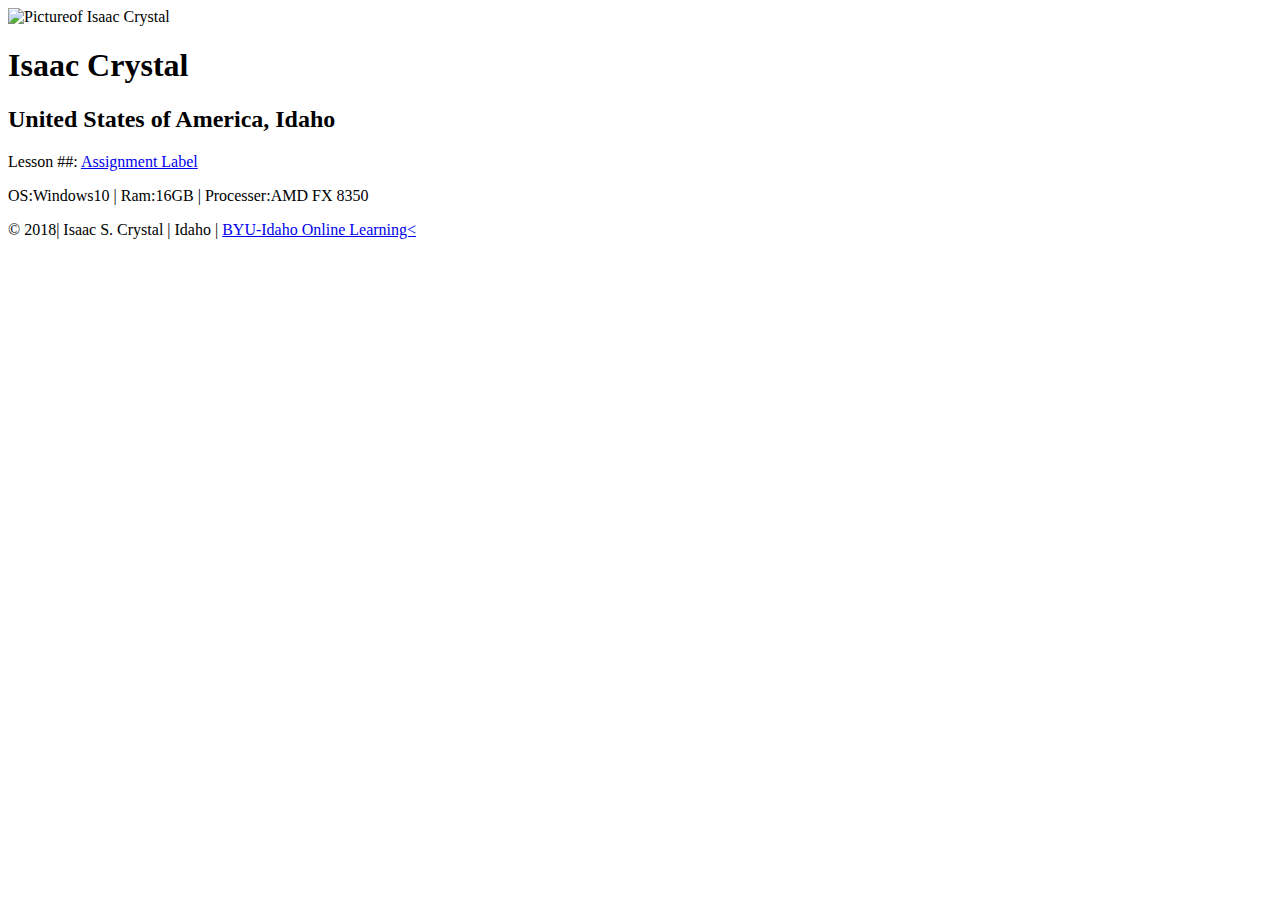
==== index.html @ 2741f310 "test" ====
<!DOCTYPE html>
    <html lang-"eng-us">
        <meta charset="utf-8">
        <meta name="viewport" content="width=device-width, initial-scale=1, maximum-scale=1">
        <meta name="description" content=" Webpage for Isaac Crystals BYUI assignments">
        <link rel="stylesheet" href="css/main.css">
    <head> 
            <title>230 Assignment Portal |Isaac Crystal | BYU-Idaho</title>
    </head>
<body>
<header> <img src="image/isaac.jpg" width="367" height="367" alt="Pictureof Isaac Crystal"> </header>
     <h1>Isaac Crystal </h1>
        <h2>United States of America, Idaho</h2>

        <li>Lesson ##: <a href="#">Assignment Label</a></li>
        
            <p>OS:Windows10 | Ram:16GB | Processer:AMD FX 8350<p></p>
                

         <footer>© 2018| Isaac S. Crystal | Idaho | <a href="http://www.byui.edu/online">BYU-Idaho Online Learning< </footer>
</body>
    <html>
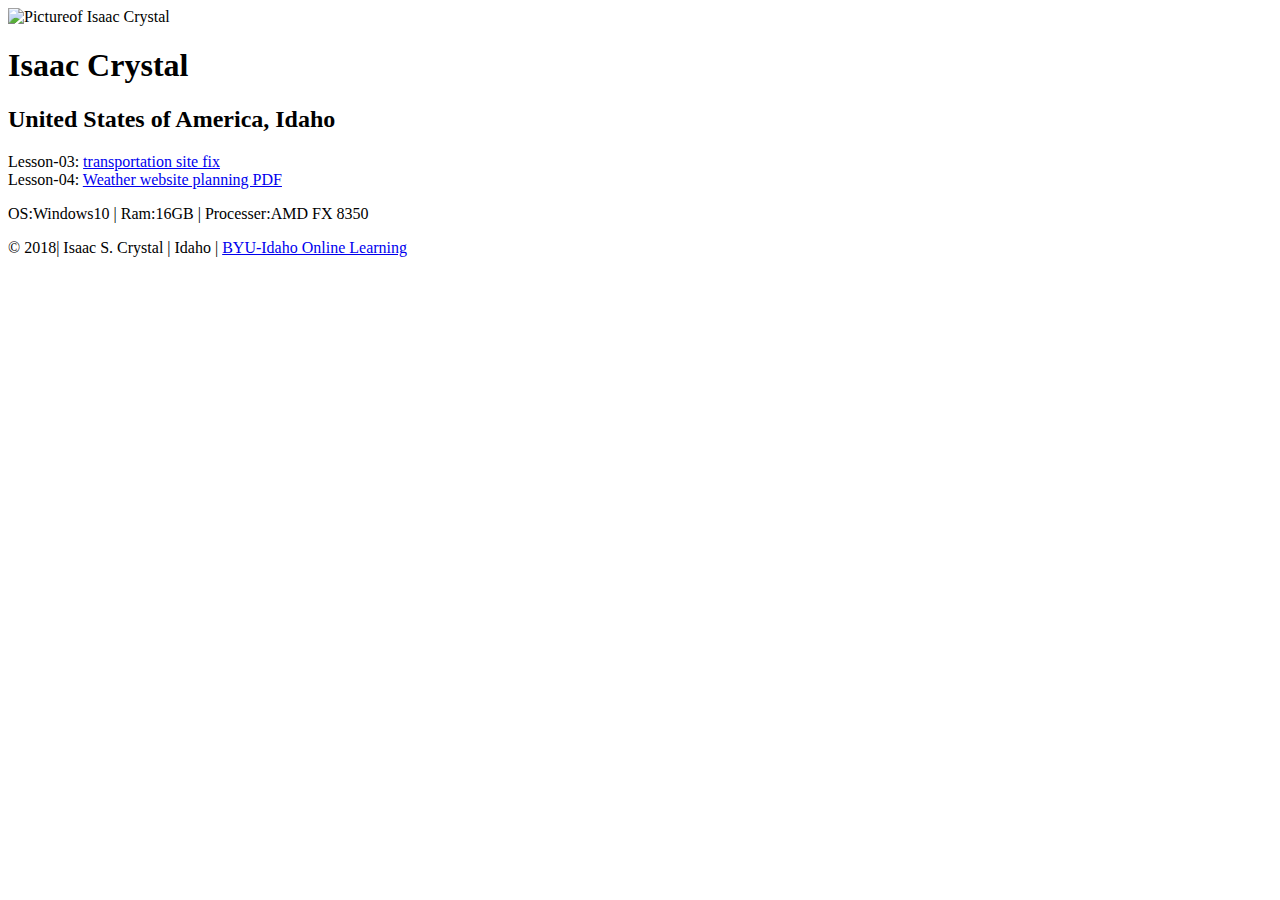
==== commit 8aa2e4a2: "test" ====
--- a/index.html
+++ b/index.html
@@ -12,11 +12,13 @@
      <h1>Isaac Crystal </h1>
         <h2>United States of America, Idaho</h2>
 
-        <li>Lesson ##: <a href="#">Assignment Label</a></li>
+        <li>Lesson-03: <a href="assignments\lesson-03\fixed.html">transportation site fix </a></li>
+        <li>Lesson-04: <a href="assignments\Lesson-04\websiteplanning.pdf">Weather website planning PDF</a></li>
+        
         
             <p>OS:Windows10 | Ram:16GB | Processer:AMD FX 8350<p></p>
                 
 
-         <footer>© 2018| Isaac S. Crystal | Idaho | <a href="http://www.byui.edu/online">BYU-Idaho Online Learning< </footer>
+         <footer>© 2018| Isaac S. Crystal | Idaho | <a href="http://www.byui.edu/online">BYU-Idaho Online Learning</footer>
 </body>
     <html>